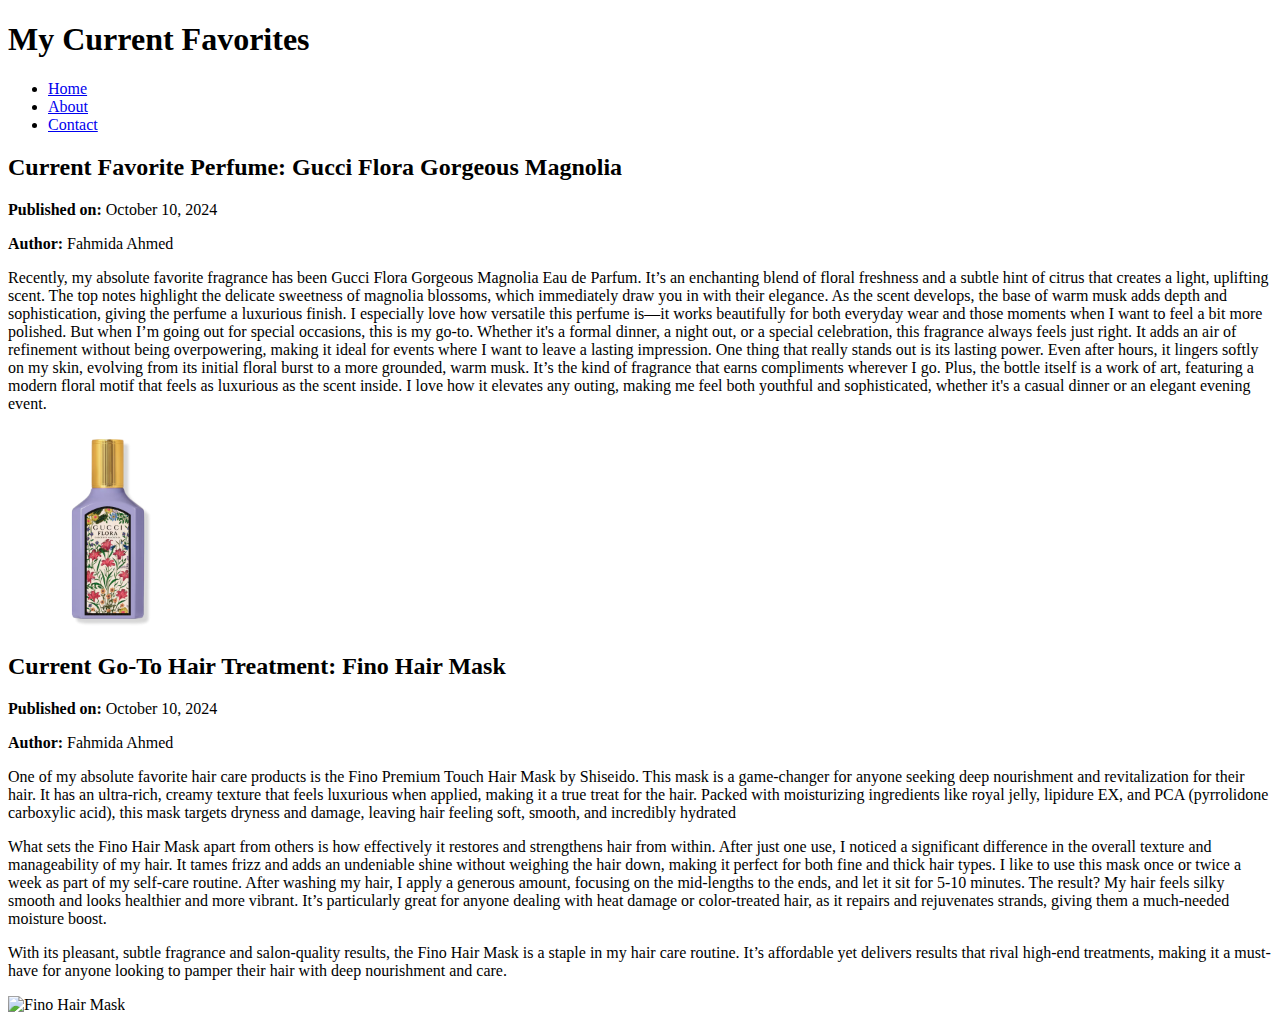
==== index.html @ 35d0f236 "image" ====
<!DOCTYPE html>
<html lang="en">
  <head>
    <meta charset="UTF-8">
    <meta name="viewport" content="width=device-width, initial-scale=1.0">
    <title>Fahmida's Blog</title>
    <link rel="stylesheet" href="style.css">
  </head>
  <body>
    <header>
        <h1>My Current Favorites</h1>
    </header>

    <nav>
        <ul>
            <li><a href="index.html">Home</a></li>
            <li><a href="about.html">About</a></li>
            <li><a href="contact.html">Contact</a></li>
        </ul>
    </nav>

    <main>
        <article>
            <h2>Current Favorite Perfume: Gucci Flora Gorgeous Magnolia</h2>
            <p><strong>Published on:</strong> <time datetime="2024-10-10">October 10, 2024</time></p>
            <p><strong>Author:</strong> Fahmida Ahmed</p>
            <p>Recently, my absolute favorite fragrance has been Gucci Flora Gorgeous Magnolia Eau de Parfum. It’s an enchanting blend of floral freshness and a subtle hint of citrus that creates a light, uplifting scent. The top notes highlight the delicate sweetness of magnolia blossoms, which immediately draw you in with their elegance. As the scent develops, the base of warm musk adds depth and sophistication, giving the perfume a luxurious finish.
                I especially love how versatile this perfume is—it works beautifully for both everyday wear and those moments when I want to feel a bit more polished. But when I’m going out for special occasions, this is my go-to. Whether it's a formal dinner, a night out, or a special celebration, this fragrance always feels just right. It adds an air of refinement without being overpowering, making it ideal for events where I want to leave a lasting impression.
                One thing that really stands out is its lasting power. Even after hours, it lingers softly on my skin, evolving from its initial floral burst to a more grounded, warm musk. It’s the kind of fragrance that earns compliments wherever I go. Plus, the bottle itself is a work of art, featuring a modern floral motif that feels as luxurious as the scent inside. I love how it elevates any outing, making me feel both youthful and sophisticated, whether it's a casual dinner or an elegant evening event.</p>
            <img class="img-parfum" src="images/gucci_flora_magnolia.jpg" alt="Gucci Flora Gorgeous Magnolia Eau de Parfum">
        </article>

        <article>
            <h2>Current Go-To Hair Treatment: Fino Hair Mask</h2>
            <p><strong>Published on:</strong> <time datetime="2024-10-10">October 10, 2024</time></p>
            <p><strong>Author:</strong> Fahmida Ahmed</p>
            <p>One of my absolute favorite hair care products is the Fino Premium Touch Hair Mask by Shiseido. This mask is a game-changer for anyone seeking deep nourishment and revitalization for their hair. It has an ultra-rich, creamy texture that feels luxurious when applied, making it a true treat for the hair. Packed with moisturizing ingredients like royal jelly, lipidure EX, and PCA (pyrrolidone carboxylic acid), this mask targets dryness and damage, leaving hair feeling soft, smooth, and incredibly hydrated</p>
            <p>What sets the Fino Hair Mask apart from others is how effectively it restores and strengthens hair from within. After just one use, I noticed a significant difference in the overall texture and manageability of my hair. It tames frizz and adds an undeniable shine without weighing the hair down, making it perfect for both fine and thick hair types.
                I like to use this mask once or twice a week as part of my self-care routine. After washing my hair, I apply a generous amount, focusing on the mid-lengths to the ends, and let it sit for 5-10 minutes. The result? My hair feels silky smooth and looks healthier and more vibrant. It’s particularly great for anyone dealing with heat damage or color-treated hair, as it repairs and rejuvenates strands, giving them a much-needed moisture boost.</p>
            <p>With its pleasant, subtle fragrance and salon-quality results, the Fino Hair Mask is a staple in my hair care routine. It’s affordable yet delivers results that rival high-end treatments, making it a must-have for anyone looking to pamper their hair with deep nourishment and care.</p>
            <img class="img-hair-mask" src="images/fino__hair_mask.jpeg" alt="Fino Hair Mask">
        </article>
    </main>
---- style.css ----
.img-parfum {
    width: 200px;
}
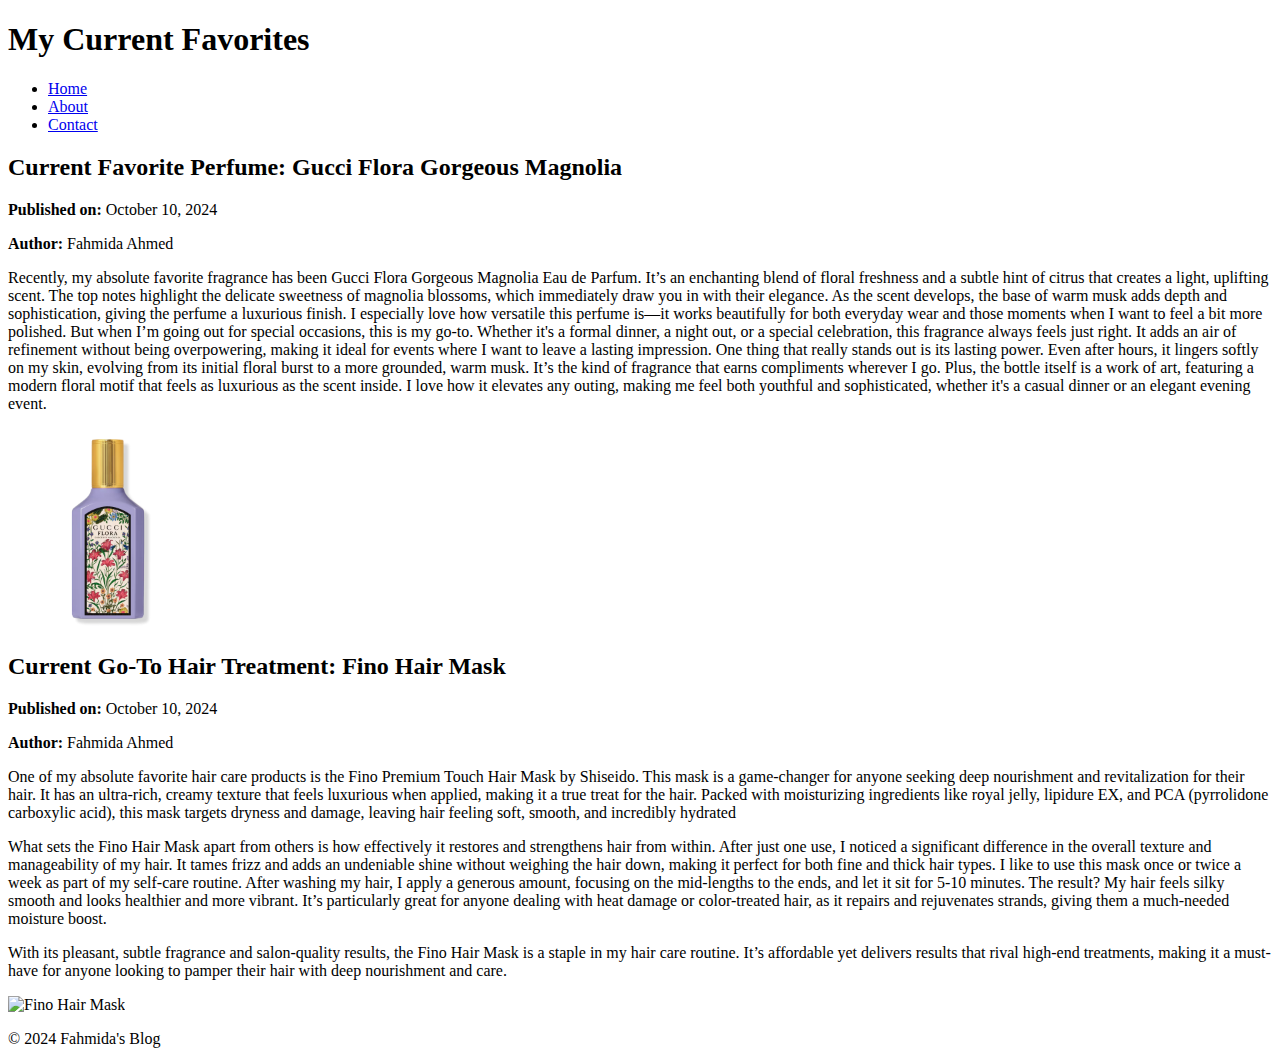
==== commit 71b4f3cf: "change" ====
--- a/index.html
+++ b/index.html
@@ -38,6 +38,12 @@
             <p>What sets the Fino Hair Mask apart from others is how effectively it restores and strengthens hair from within. After just one use, I noticed a significant difference in the overall texture and manageability of my hair. It tames frizz and adds an undeniable shine without weighing the hair down, making it perfect for both fine and thick hair types.
                 I like to use this mask once or twice a week as part of my self-care routine. After washing my hair, I apply a generous amount, focusing on the mid-lengths to the ends, and let it sit for 5-10 minutes. The result? My hair feels silky smooth and looks healthier and more vibrant. It’s particularly great for anyone dealing with heat damage or color-treated hair, as it repairs and rejuvenates strands, giving them a much-needed moisture boost.</p>
             <p>With its pleasant, subtle fragrance and salon-quality results, the Fino Hair Mask is a staple in my hair care routine. It’s affordable yet delivers results that rival high-end treatments, making it a must-have for anyone looking to pamper their hair with deep nourishment and care.</p>
-            <img class="img-hair-mask" src="images/fino__hair_mask.jpeg" alt="Fino Hair Mask">
+            <img class="img-hair-mask" src="images/fino__hair_mask.jpg" alt="Fino Hair Mask">
         </article>
     </main>
+
+    <footer>
+        <p>&copy; 2024 Fahmida's Blog</p>
+    </footer>
+  </body>
+</html>--- a/style.css
+++ b/style.css
@@ -1,3 +1,7 @@
 .img-parfum {
     width: 200px;
+}
+
+.img-hair-mask {
+    width: 200px;
 }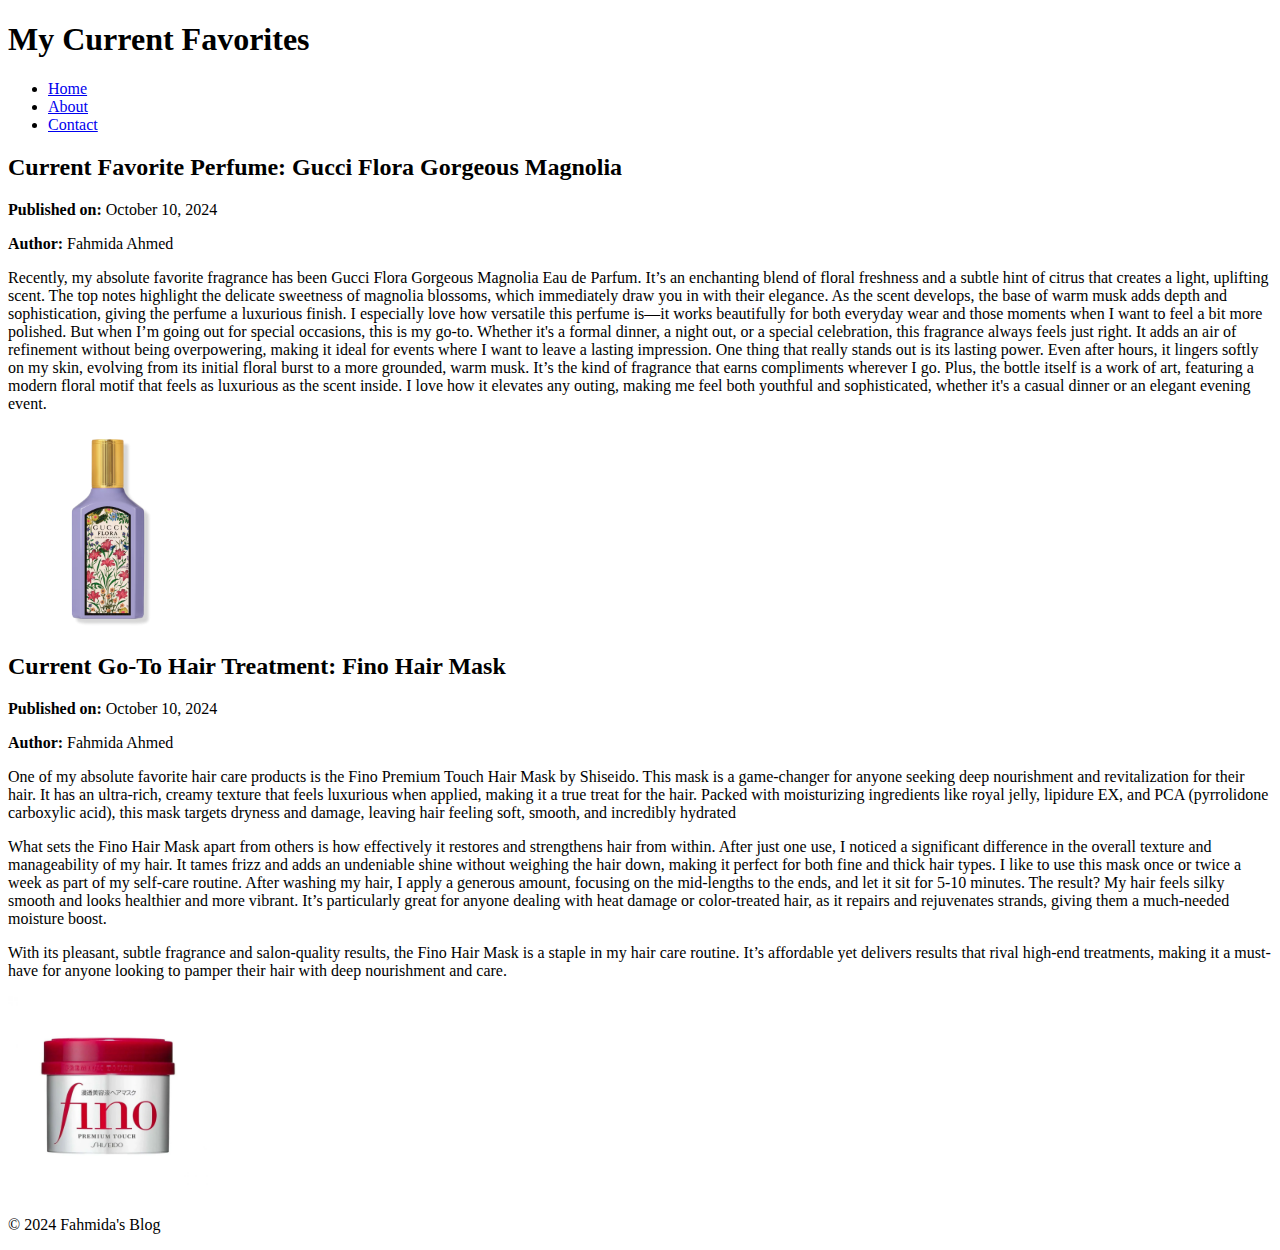
==== commit c1def643: "change" ====
--- a/index.html
+++ b/index.html
@@ -38,7 +38,7 @@
             <p>What sets the Fino Hair Mask apart from others is how effectively it restores and strengthens hair from within. After just one use, I noticed a significant difference in the overall texture and manageability of my hair. It tames frizz and adds an undeniable shine without weighing the hair down, making it perfect for both fine and thick hair types.
                 I like to use this mask once or twice a week as part of my self-care routine. After washing my hair, I apply a generous amount, focusing on the mid-lengths to the ends, and let it sit for 5-10 minutes. The result? My hair feels silky smooth and looks healthier and more vibrant. It’s particularly great for anyone dealing with heat damage or color-treated hair, as it repairs and rejuvenates strands, giving them a much-needed moisture boost.</p>
             <p>With its pleasant, subtle fragrance and salon-quality results, the Fino Hair Mask is a staple in my hair care routine. It’s affordable yet delivers results that rival high-end treatments, making it a must-have for anyone looking to pamper their hair with deep nourishment and care.</p>
-            <img class="img-hair-mask" src="images/fino__hair_mask.jpg" alt="Fino Hair Mask">
+            <img class="img-hair-mask" src="images/fino_hair_mask.jpg" alt="Fino Hair Mask">
         </article>
     </main>
 
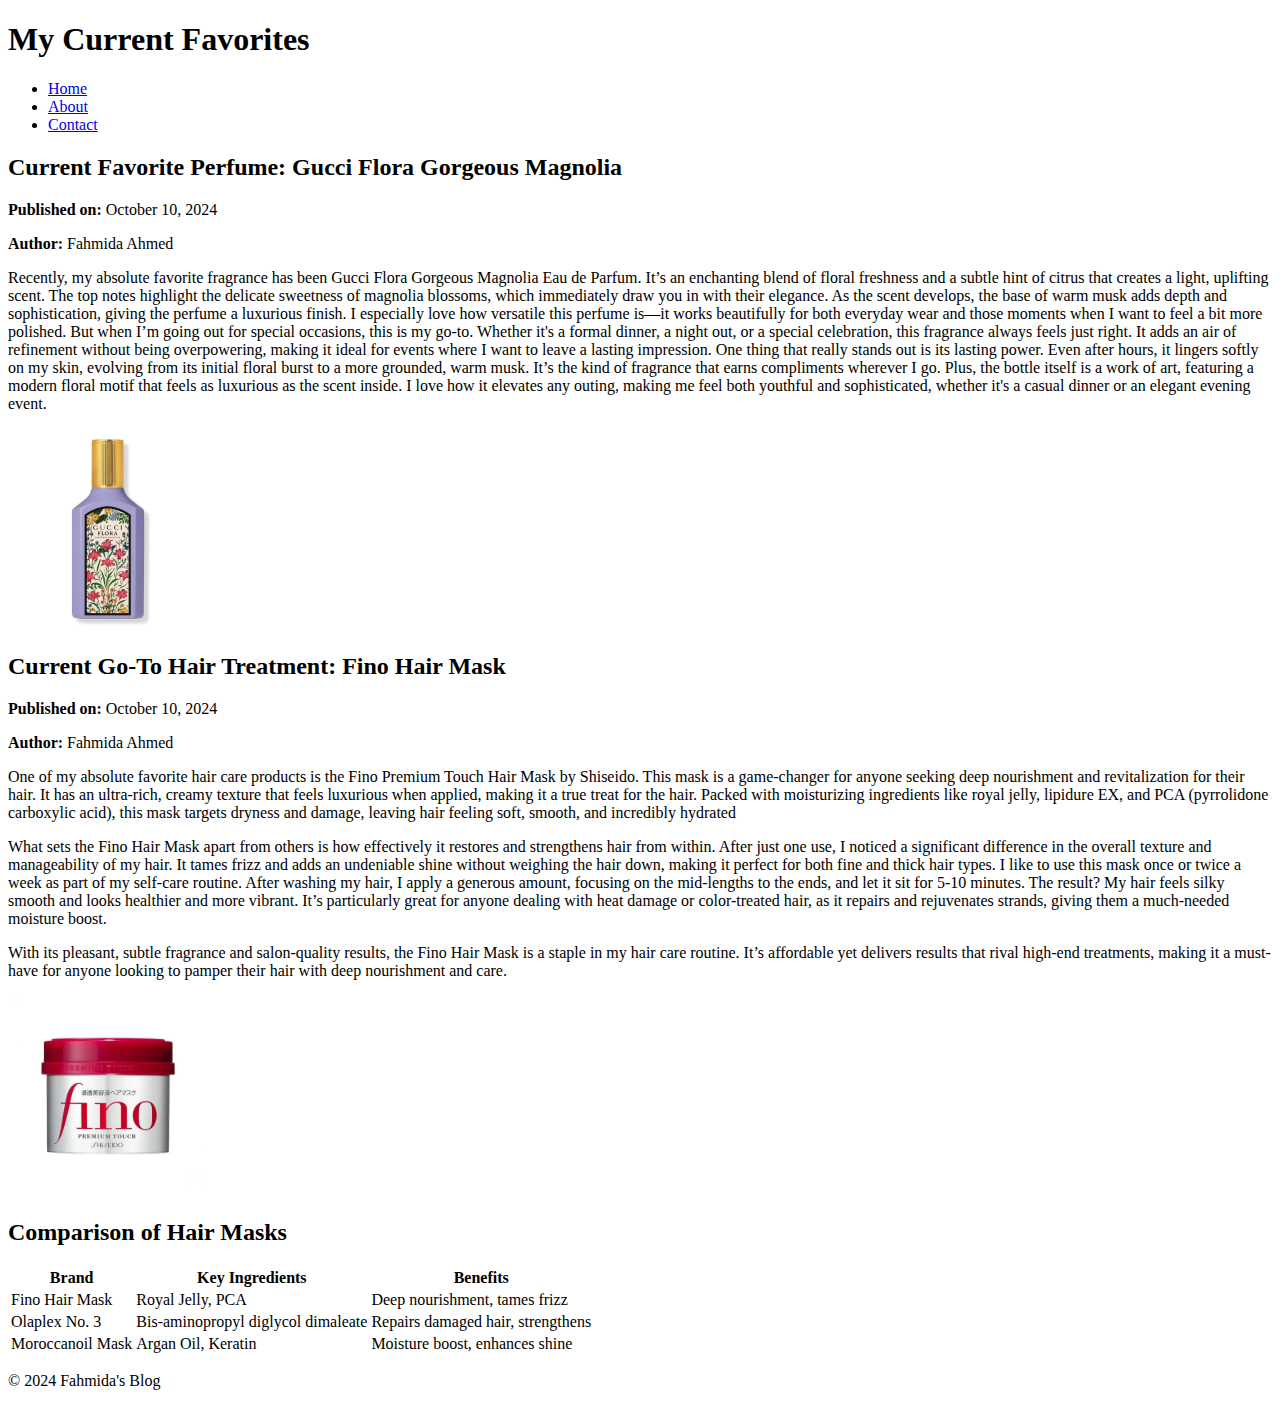
==== commit 12339f66: "table" ====
--- a/index.html
+++ b/index.html
@@ -40,6 +40,36 @@
             <p>With its pleasant, subtle fragrance and salon-quality results, the Fino Hair Mask is a staple in my hair care routine. It’s affordable yet delivers results that rival high-end treatments, making it a must-have for anyone looking to pamper their hair with deep nourishment and care.</p>
             <img class="img-hair-mask" src="images/fino_hair_mask.jpg" alt="Fino Hair Mask">
         </article>
+
+        <section>
+            <h2>Comparison of Hair Masks</h2>
+            <table>
+              <thead>
+                <tr>
+                    <th>Brand</th>
+                    <th>Key Ingredients</th>
+                    <th>Benefits</th>
+                </tr>
+              </thead> 
+              <tbody>
+                <tr>
+                    <td>Fino Hair Mask</td>
+                    <td>Royal Jelly, PCA</td>
+                    <td>Deep nourishment, tames frizz</td>
+                </tr>
+                <tr>
+                    <td>Olaplex No. 3</td>
+                    <td>Bis-aminopropyl diglycol dimaleate</td>
+                    <td>Repairs damaged hair, strengthens</td>
+                </tr>
+                <tr>
+                    <td>Moroccanoil Mask</td>
+                    <td>Argan Oil, Keratin</td>
+                    <td>Moisture boost, enhances shine</td>
+                </tr>
+            </tbody>
+            </table>
+        </section>
     </main>
 
     <footer>
--- a/style.css
+++ b/style.css
@@ -4,4 +4,8 @@
 
 .img-hair-mask {
     width: 200px;
+}
+
+.profile-img {
+    width: 200px;
 }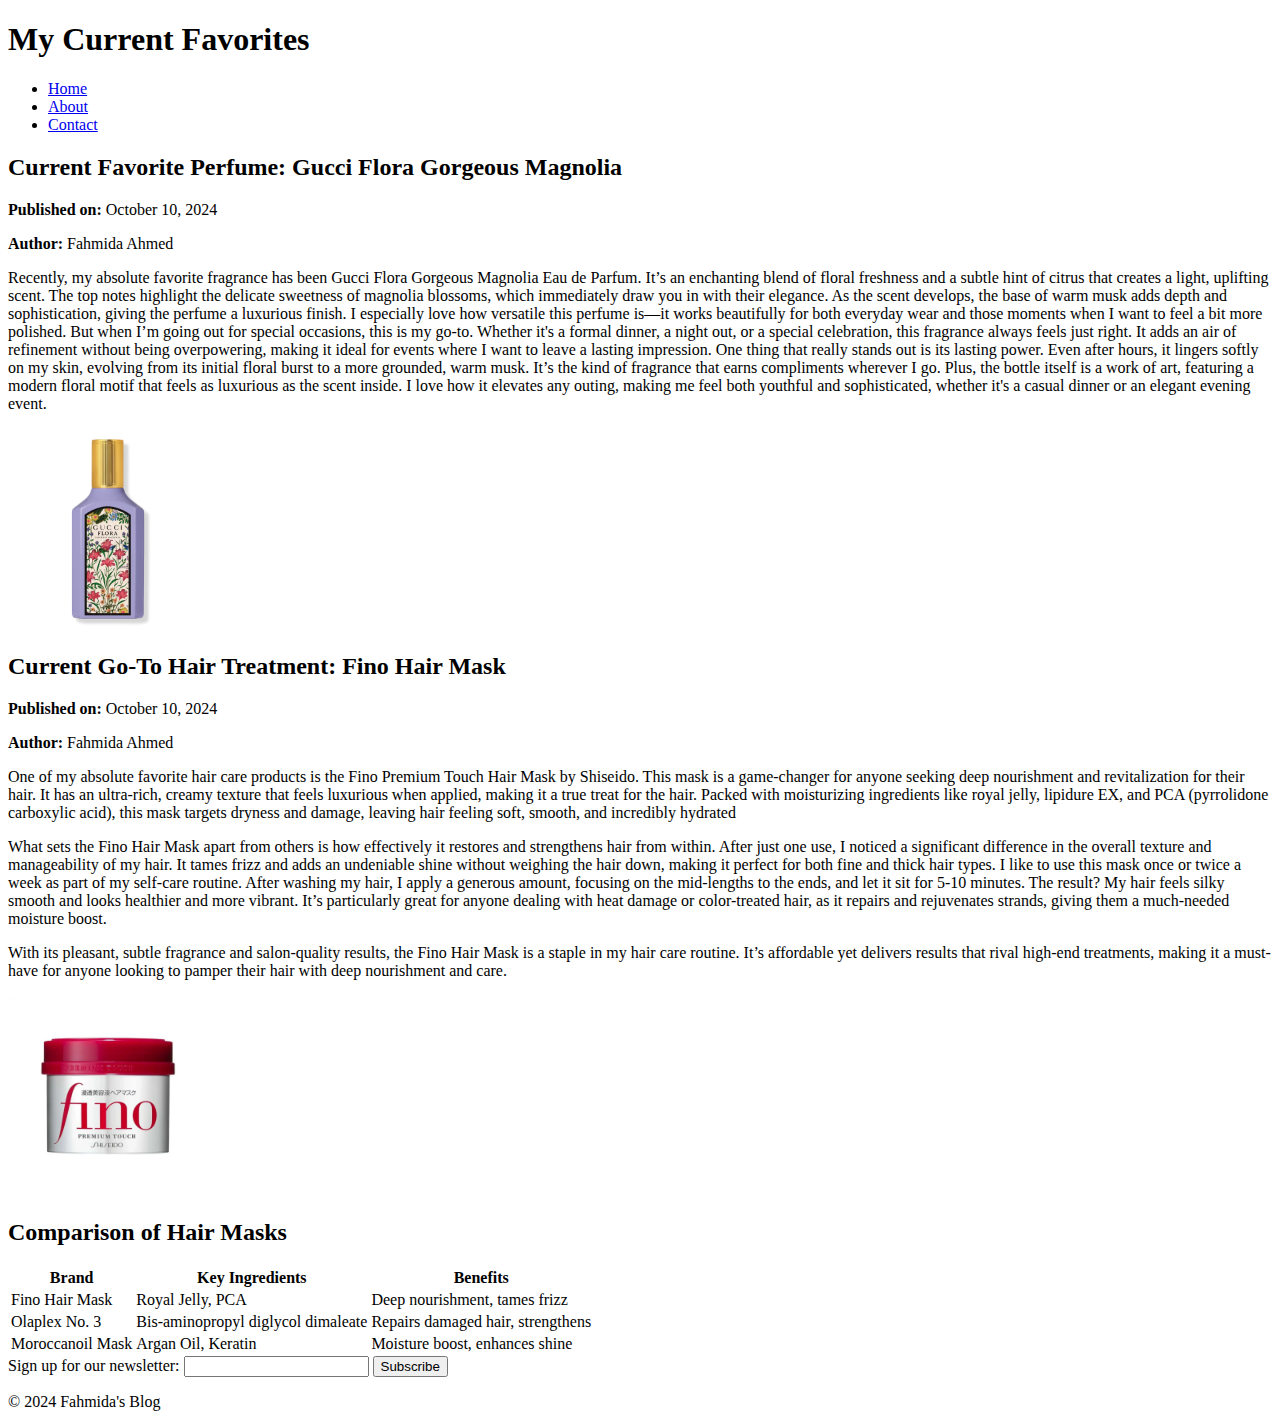
==== commit e94c50ee: "newsletter" ====
--- a/index.html
+++ b/index.html
@@ -72,7 +72,14 @@
         </section>
     </main>
 
-    <footer>
+    <section>
+       <form>
+        <label>Sign up for our newsletter:
+            <input type="text">
+        </label>
+        <button>Subscribe</button>
+       </form> 
+    </section>
         <p>&copy; 2024 Fahmida's Blog</p>
     </footer>
   </body>
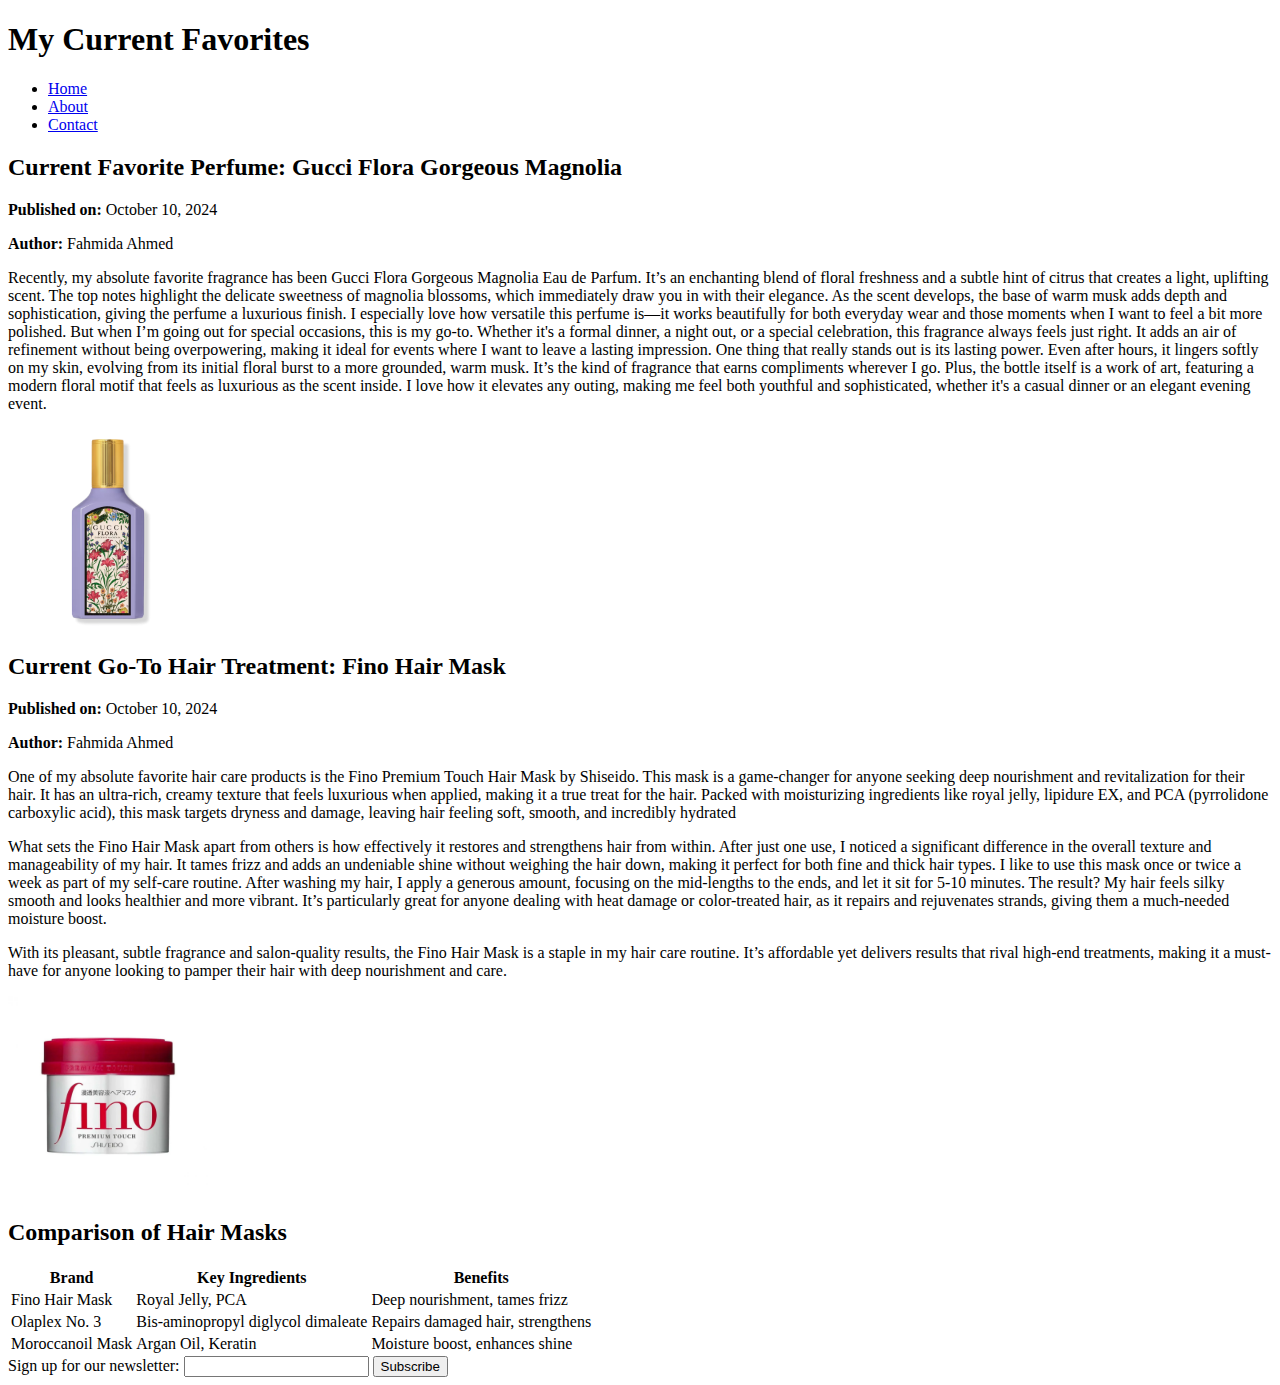
==== commit 864b1980: "removed footer" ====
--- a/index.html
+++ b/index.html
@@ -80,7 +80,5 @@
         <button>Subscribe</button>
        </form> 
     </section>
-        <p>&copy; 2024 Fahmida's Blog</p>
-    </footer>
   </body>
 </html>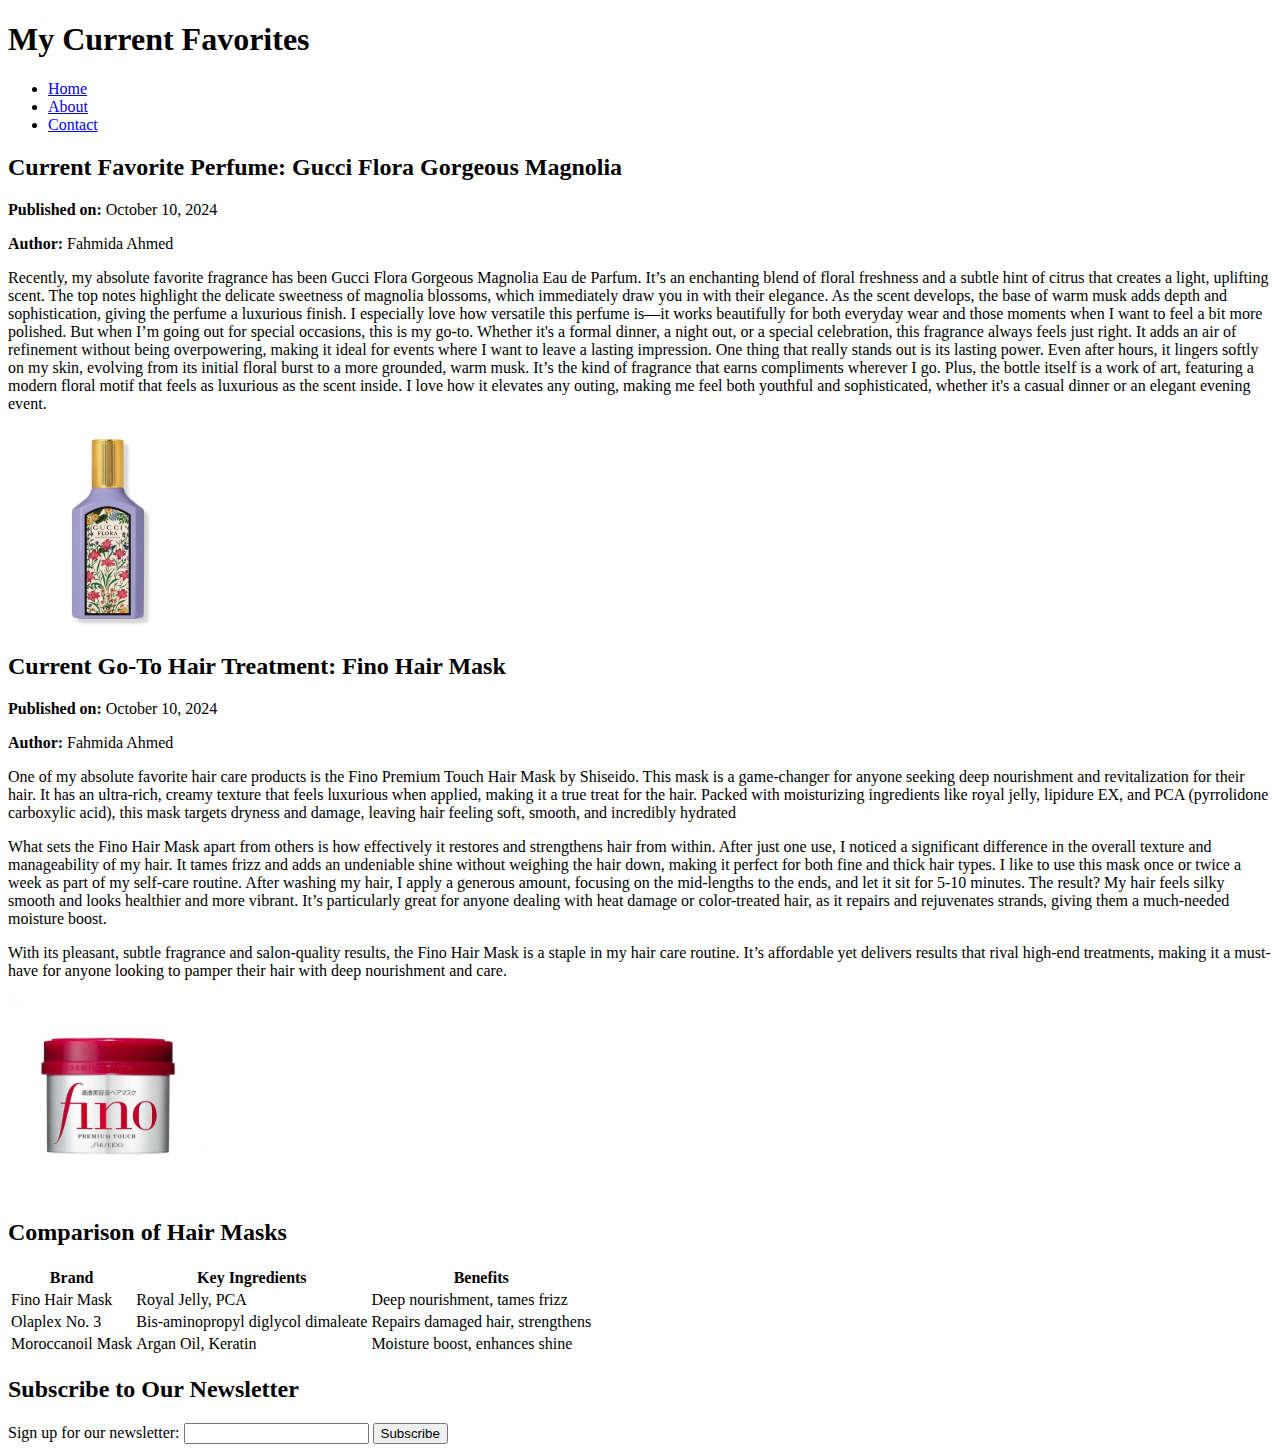
==== commit 1950badd: "added header" ====
--- a/index.html
+++ b/index.html
@@ -73,6 +73,7 @@
     </main>
 
     <section>
+        <h2>Subscribe to Our Newsletter</h2>
        <form>
         <label>Sign up for our newsletter:
             <input type="text">
